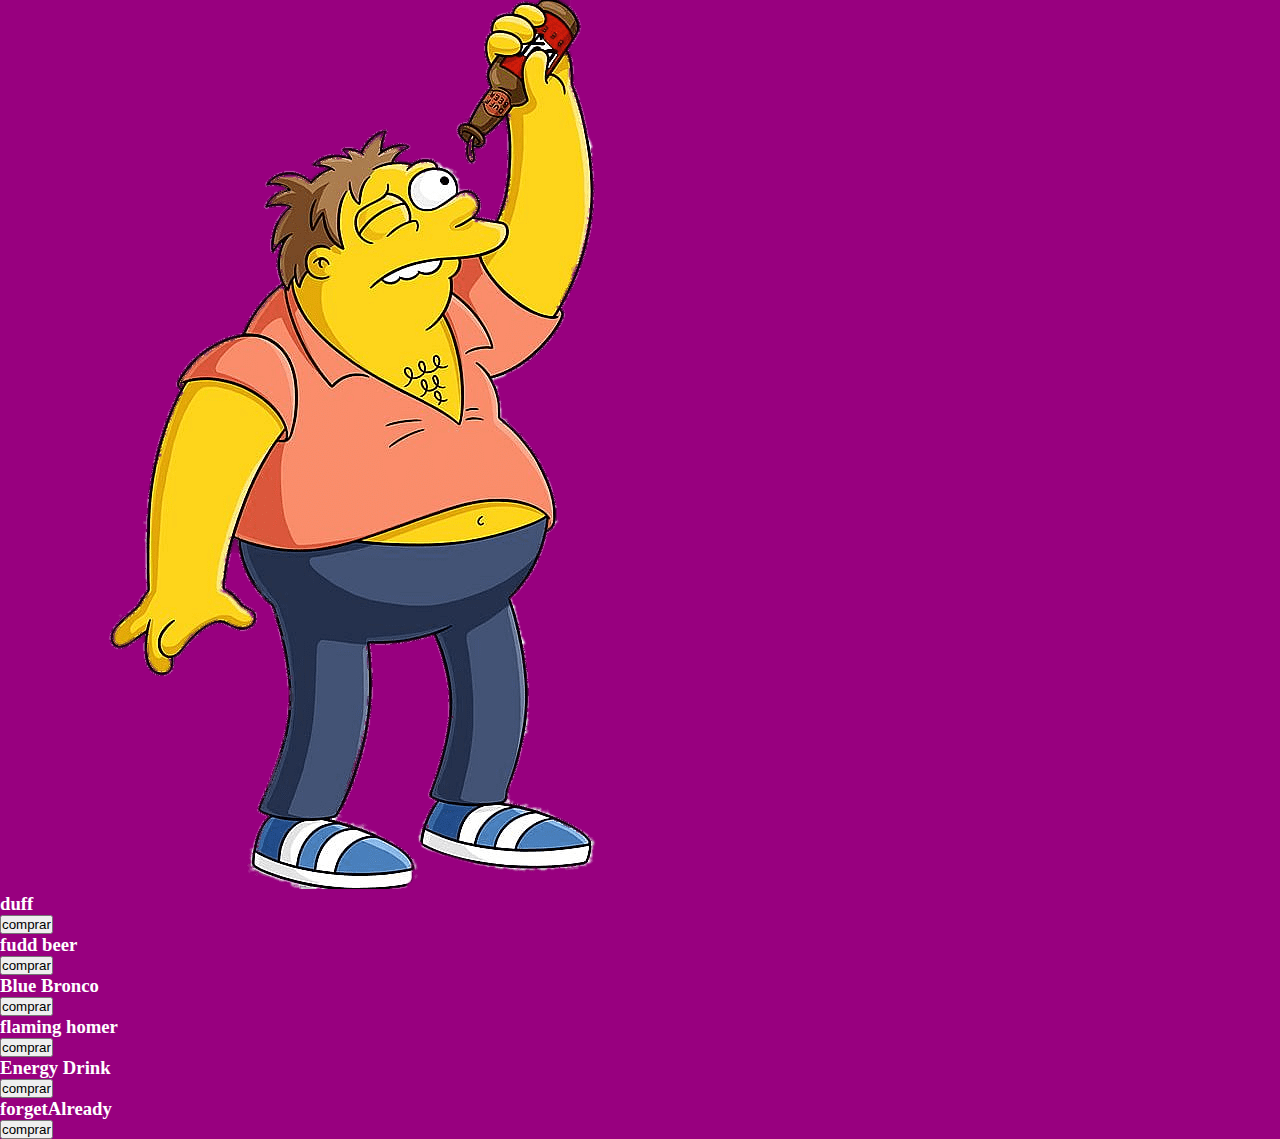
==== bebidasalcoholicas.html @ cfbd317a "bebidasAlcoholicas added" ====
<!DOCTYPE html>
<html lang="en">
<head>
    <meta charset="UTF-8">
    <meta http-equiv="X-UA-Compatible" content="IE=edge">
    <meta name="viewport" content="width=device-width, initial-scale=1.0">
    <link rel="stylesheet" href="./style.css">
    <title>Bebidas alcoholicas</title>
</head>
<body>
    <audio src=""></audio>
    <img src="./img/BebidusconAlcuhuls.png" alt="barney con una botella vacia">
    <!-- todo cards para cada bebida -->
    <div class="container">
        <div class="container-div">
            <h3>duff</h3>
            <button class="container-btn" onclick="carrito();">comprar</button>
        </div>
        <div class="container-div">
            <h3>fudd beer</h3>
            <button class="container-btn" onclick="carrito();">comprar</button>
        </div>
        <div class="container-div">
            <h3>Blue Bronco</h3>
            <button class="container-btn" onclick="carrito();">comprar</button>
        </div>
        <div class="container-div">
            <h3>flaming homer</h3>
            <button class="container-btn" onclick="carrito();">comprar</button>
        </div>
        <div class="container-div">
            <h3>Energy Drink</h3>
            <button class="container-btn" onclick="carrito();">comprar</button>
        </div>
        <div class="container-div">
            <h3>forgetAlready</h3>
            <button class="container-btn" onclick="carrito();">comprar</button>
        </div>
    </div>
    <script src="./app.js"></script>
</body>
</html>
---- style.css ----
* {
  margin: 0px;
  padding: 0px;
}
body {
  background-color: hotpink;
}

.img {
  width: 100%;
  height: 350px;
}

.btn {
  font-size: 1.3em;
  margin-left: 600px;
  width: 160px;
  height: 80px;
  border-radius: 10px;
}

[class*="fontawesome-"]:before {
  font-family: "Gluten", cursive;
}

body {
  background-color: #98007f;
  color: white;
  font-family: "Gluten", cursive;
  margin: 0;
}

p {
  line-height: 1.5em;
}

after {
  clear: both;
}

.login {
  margin: 50px auto;
  width: 320px;
}

.login form {
  margin: auto;
  padding: 22px 22px 22px 22px;
  width: 100%;
  border-radius: 5px;
  background: #d1b271;
  border-top: 3px solid #434a52;
  border-bottom: 3px solid #434a52;
}

.login form span {
  background-color: #70d1fe;
  border-radius: 3px 0px 0px 3px;
  border-right: 3px solid #434a52;
  color: black;
  display: block;
  float: left;
  line-height: 50px;
  text-align: center;
  width: 50px;
  height: 50px;
}

.login form input[type="email"] {
  background-color: #70d1fe;
  border-radius: 0px 3px 3px 0px;
  color: black;
  margin-bottom: 1em;
  padding: 0 16px;
  width: 90%;
  height: 50px;
}

.login form input[type="password"] {
  background-color: #70d1fe;
  border-radius: 0px 3px 3px 0px;
  color: black;
  margin-bottom: 1em;
  padding: 0 16px;
  width: 90%;
  height: 50px;
}

.login form input[type="submit"] {
  background: #70d1fe;
  border: 0;
  width: 100%;
  height: 40px;
  border-radius: 3px;
  color: white;
  cursor: pointer;
  transition: background 0.3s ease-in-out;
}
#login form input[type="submit"]:hover {
  background: #16aa56;
}

.submit {
  font-family: "Gluten", cursive;
}

.topnav {
  background-color: #fed90f;
  overflow: hidden;
  position: fixed;
}

.topnav a {
  float: left;
  display: block;
  color: #424f46;
  text-align: center;
  padding: 14px 16px;
  text-decoration: none;
  font-size: 17px;
}

.topnav a:hover {
  background-color: #ddd;
  color: black;
}

.topnav a.active {
  background-color: #04aa6d;
  color: white;
}

.topnav .icon {
  display: none;
}

.header{
  
  align-items: center;
}

.img-index{
  width: 100%;
  height: 500px;
  margin-top: 100px;
}

.btn-index{
  font-family: "Gluten", cursive;
  background-color: #70D1FE;
  margin-left: 45%;
  margin-top: 30px;
  height: 80px;
  width: 150px;
  font-size: 1.3em;
}

.contenedor{
  width: 90%;
  max-width: 1200px;
  margin: auto;
}

.bg_animate{
  width: 100%;
  height: 100vh;
  background: linear-gradient(to right, #98007f, #da50b8);
  position: relative;
  overflow: hidden;
}

.header_nav{
  width: 100%;
  position: absolute;
  top: 0;
  left: 0;
}

.header_nav .contenedor{
  display: flex;
  justify-content: space-between;
  align-items: center;
  padding: 15px 10;
}

.header_nav h1{
  color: #fff;
  font-family: -apple-system, BlinkMacSystemFont, 'Segoe UI', Roboto, Oxygen, Ubuntu, Cantarell, 'Open Sans', 'Helvetica Neue', sans-serif
}

.header_nav nav a{
  color: #fff;
  text-decoration: none;
  margin-right: 10px;
}

.banner{
  display: flex;
  justify-content: space-between;
  align-items: center;
  height: 100%;
}

.banner_titulo h2{
  color: #fff;
  font-size: 60px;
  font-weight: 800;
  margin-bottom: 20px;
}
/*boton de comprar*/
.banner_titulo .comprar{
  color:#98007f;
  font-size: 20px;
  border-radius: 10px;
  font-weight: bold;
  text-decoration: none;
  display: inline-block;
  background: #fde401;
  padding: 20px;
}

.banner_img{
  /*con esto genero la accion de movimiento para keyframes*/
  animation: movimientopersonajes 2.5s linear infinite;
}

.banner_img img{
 display: block;
}

/*lluvia de donas*/

.lluvia{
  opacity: 1;
  position: absolute;
  bottom: -200px;
  left: 5%;

  /*dato para movimiento en keyframe*/
  animation: lluviaburbujas 3s linear infinite;
}

.lluvia_img{
  width: 50px;
  height: 50px;
}

/* aca juegue un poco con las lluvia de donas*/
.lluvia_img:nth-child(1){
  left: 5%;
  animation-duration: 3s;
  animation-delay: 3s;
}

.lluvia_img:nth-child(2){
  left: 35%;
  animation-duration: 3s;
  animation-delay: 5s;
}

.lluvia:nth-child(3){
  left: 15%;
  animation-duration: 2s;
  animation-delay: 7s;
}

.lluvia:nth-child(4){
  left: 90%;
  animation-duration: 6s;
  animation-delay: 3s;
}

.lluvia:nth-child(5){
  left: 65%;
  animation-duration: 3s;
  animation-delay: 1s;
}

.lluvia:nth-child(6){
  left: 20%;
  animation-duration: 4s;
  animation-delay: 5s;
}

.lluvia:nth-child(7){
  left: 70%;
  animation-duration: 4s;
  animation-delay: 5s;
}

.lluvia:nth-child(8){
  left: 42%;
  animation-duration: 5s;
  animation-delay: 5s;
}

.lluvia:nth-child(9){
  left: 51%;
  animation-duration: 3s;
  animation-delay: 2s;
}

.lluvia:nth-child(10){
  left: 35%;
  animation-duration: 3s;
  animation-delay: 4s;
}


@keyframes lluviaburbujas{
  0%{
      bottom: 0;
      opacity: 0;
  }
  30%{ /*acá le digo donde moverse*/
      transform: translateX(30px);
  }
  50%{
      opacity: .3;
  }
  85%{
      transform: translateX(-10px);
  }
  100%{
      bottom: 100vh;
  }
}

@keyframes movimientopersonajes{
  0%{
      transform: translateY(0);
  }
  50%{
      transform: translateY(30px);
  }
  100%{
      transform: translateY(0);
  }
}
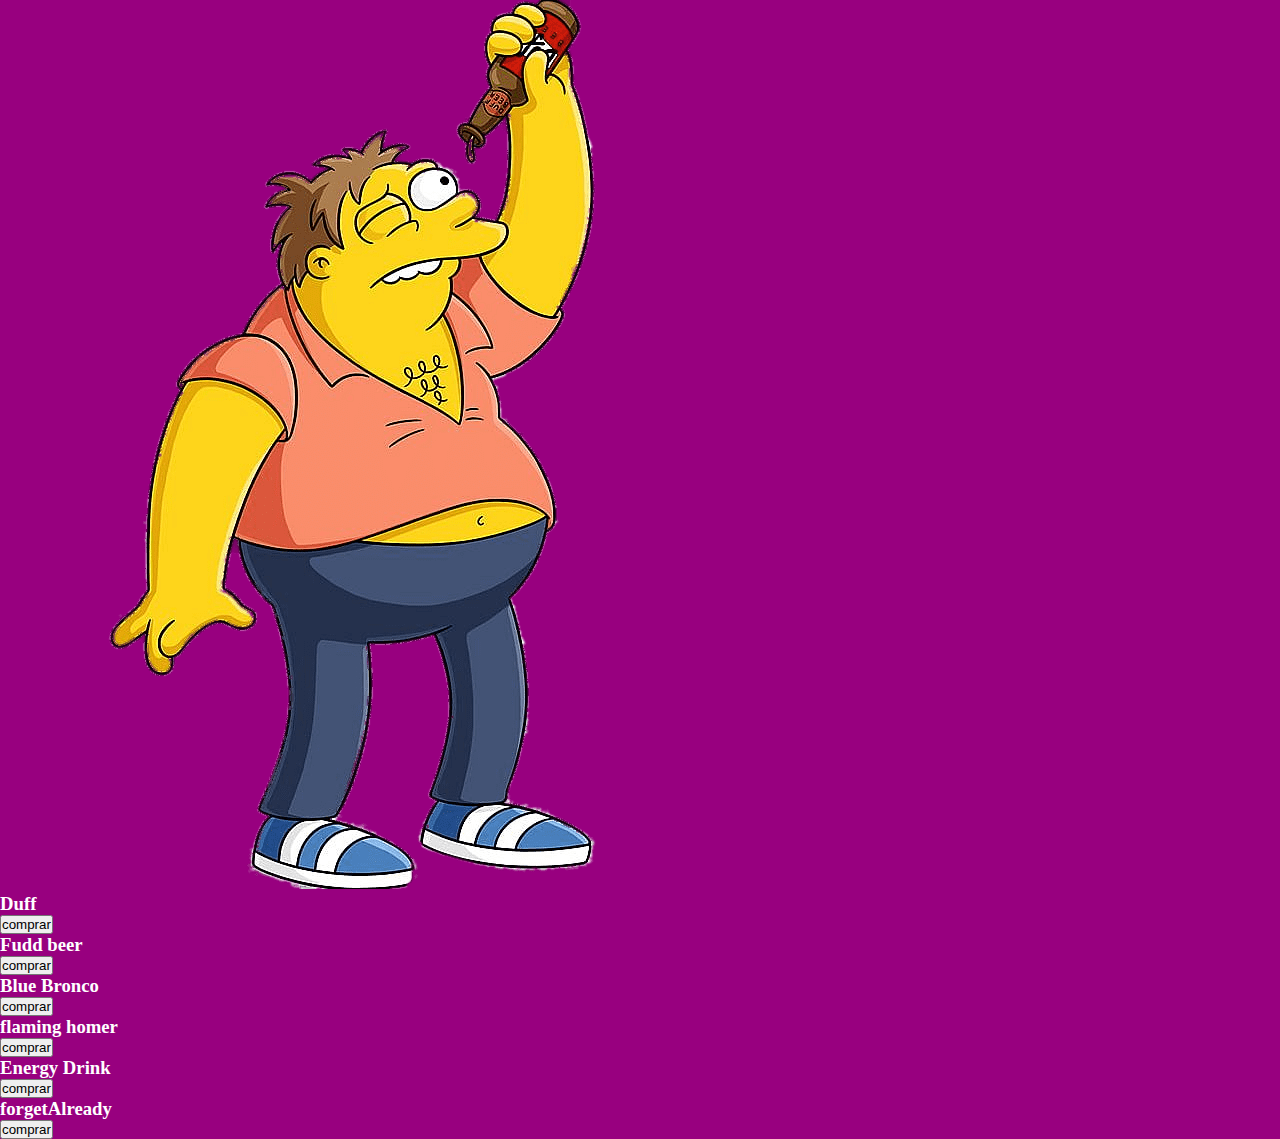
==== commit 72eb3b7e: "btn´s id added" ====
--- a/bebidasalcoholicas.html
+++ b/bebidasalcoholicas.html
@@ -13,30 +13,30 @@
     <!-- todo cards para cada bebida -->
     <div class="container">
         <div class="container-div">
-            <h3>duff</h3>
-            <button class="container-btn" onclick="carrito();">comprar</button>
+            <h3>Duff</h3>
+            <button class="container-btn" id="btnDuff" >comprar</button>
         </div>
         <div class="container-div">
-            <h3>fudd beer</h3>
-            <button class="container-btn" onclick="carrito();">comprar</button>
+            <h3>Fudd beer</h3>
+            <button class="container-btn" id="btnFuddBerr">comprar</button>
         </div>
         <div class="container-div">
             <h3>Blue Bronco</h3>
-            <button class="container-btn" onclick="carrito();">comprar</button>
+            <button class="container-btn" id="btnBlueBronco">comprar</button>
         </div>
         <div class="container-div">
             <h3>flaming homer</h3>
-            <button class="container-btn" onclick="carrito();">comprar</button>
+            <button class="container-btn" id="btnFlamingHomer">comprar</button>
         </div>
         <div class="container-div">
             <h3>Energy Drink</h3>
-            <button class="container-btn" onclick="carrito();">comprar</button>
+            <button class="container-btn" id="btnEnergyDrink">comprar</button>
         </div>
         <div class="container-div">
             <h3>forgetAlready</h3>
-            <button class="container-btn" onclick="carrito();">comprar</button>
+            <button class="container-btn" id="btnForgetAlready">comprar</button>
         </div>
     </div>
     <script src="./app.js"></script>
 </body>
-</html>+</html>
